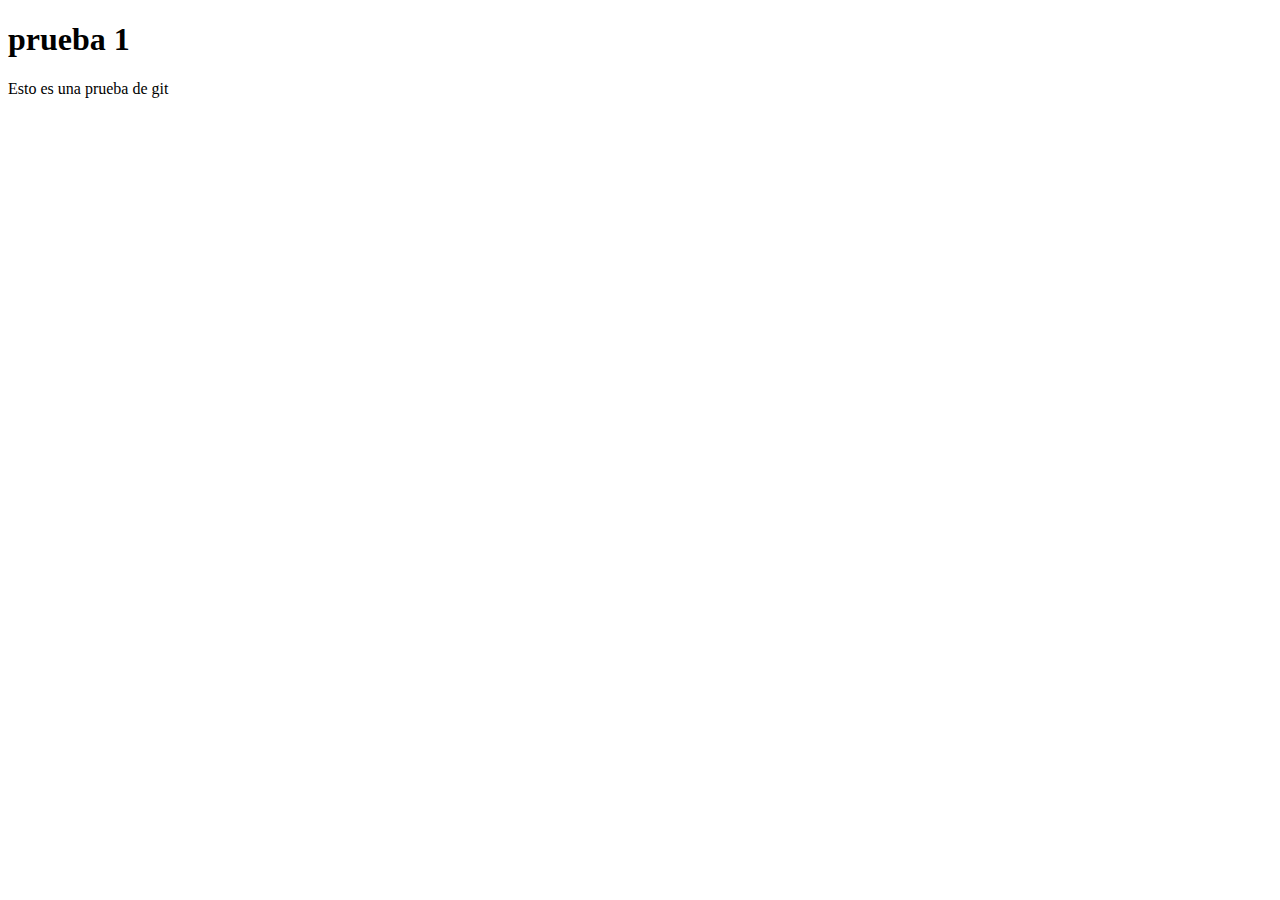
==== index.html @ 3f49734c "se agrego index" ====
<!DOCTYPE html>
<html lang="es">
<head>
    <meta charset="UTF-8">
    <meta http-equiv="X-UA-Compatible" content="IE=edge">
    <meta name="viewport" content="width=device-width, initial-scale=1.0">
    <title>Documento de pruebas</title>
</head>
<body>
    <h1> prueba 1</h1>
    <p> Esto es una prueba de git</p>
</body>
</html>
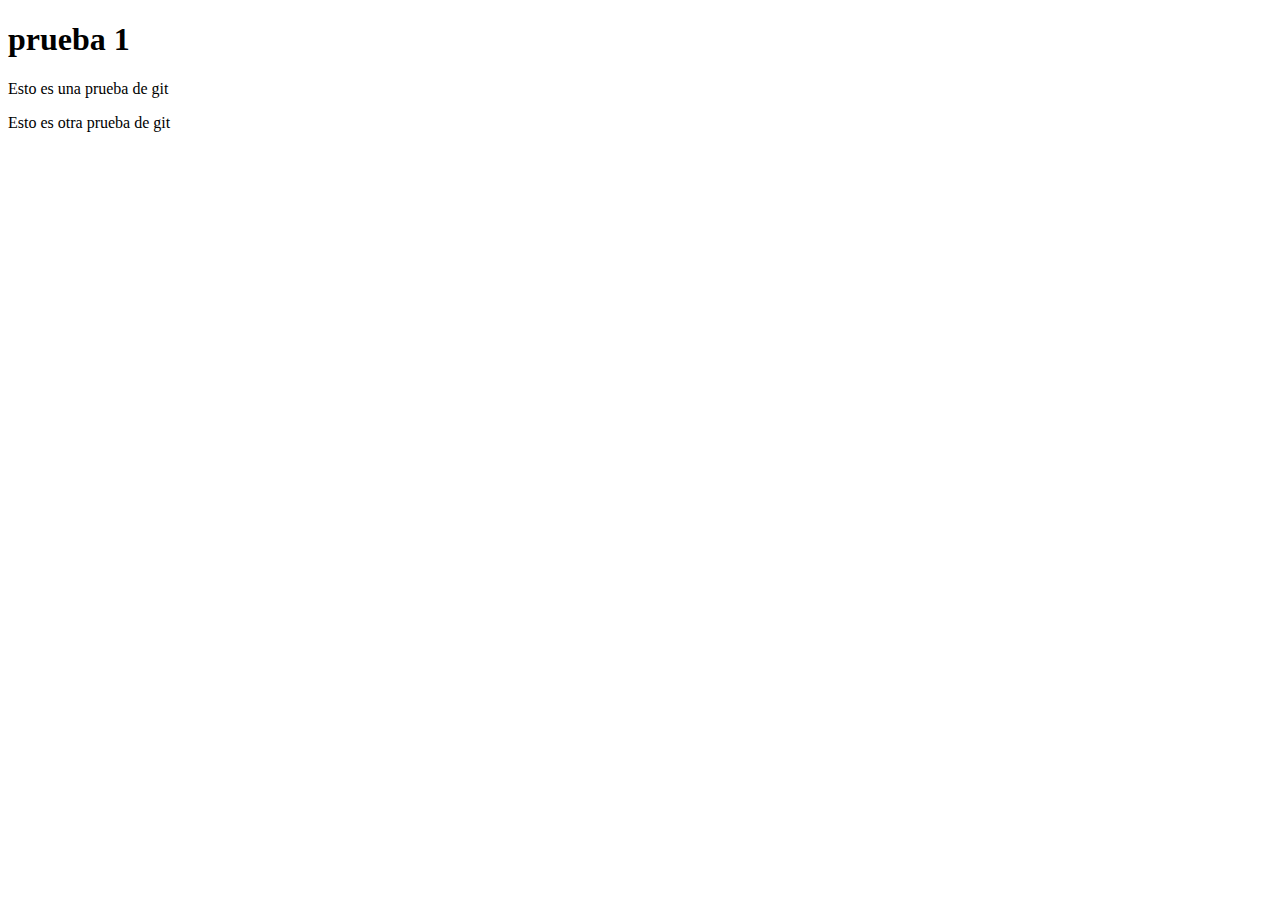
==== commit ffa705db: "Update index.html" ====
--- a/index.html
+++ b/index.html
@@ -9,5 +9,6 @@
 <body>
     <h1> prueba 1</h1>
     <p> Esto es una prueba de git</p>
+    <p> Esto es otra prueba de git</P>
 </body>
-</html>+</html>
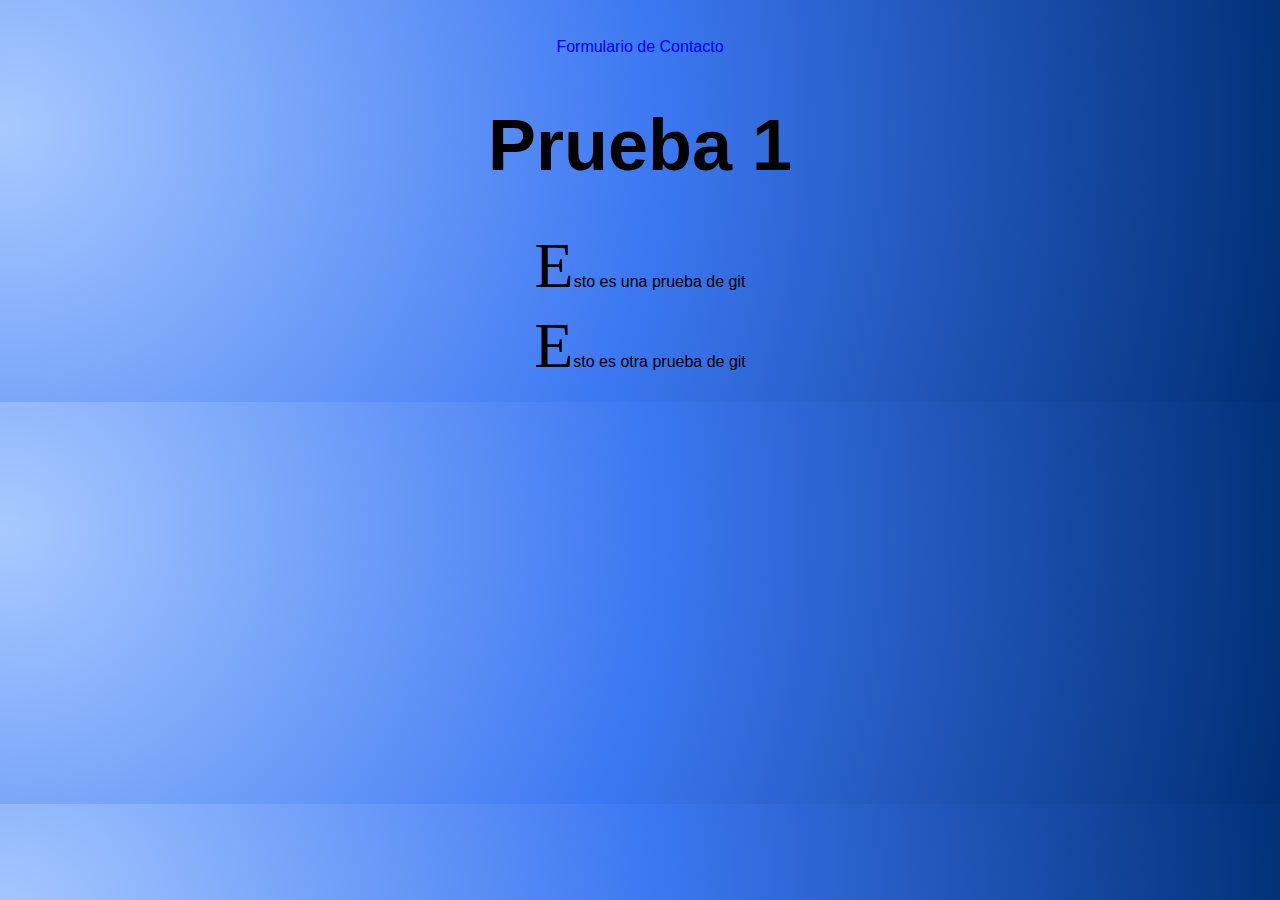
==== commit 6c5f09e6: "mejoras de la página" ====
--- a/index.html
+++ b/index.html
@@ -1,14 +1,27 @@
 <!DOCTYPE html>
 <html lang="es">
+
 <head>
     <meta charset="UTF-8">
     <meta http-equiv="X-UA-Compatible" content="IE=edge">
     <meta name="viewport" content="width=device-width, initial-scale=1.0">
     <title>Documento de pruebas</title>
+    <link rel="stylesheet" type="text/css" href="estilo.css">
 </head>
+
 <body>
-    <h1> prueba 1</h1>
-    <p> Esto es una prueba de git</p>
-    <p> Esto es otra prueba de git</P>
+    <div class="contenedor">
+        <div class="hijo">
+            <a href='contacto.html'> Formulario de Contacto</a>
+            <h1>Prueba 1</h1>
+            <p>Esto es una prueba de git</p>
+            <p>Esto es otra prueba de git</P>
+           
+
+        </div>
+       
+    </div>
+
 </body>
-</html>
+
+</html>--- a/estilo.css
+++ b/estilo.css
@@ -0,0 +1,33 @@
+body {
+    height: 100%;
+    font-family: 'Noto Sans', sans-serif;
+    background-image: radial-gradient(circle at 0.34% 31.92%, #a8c9ff 0, #3c78f2 50%, #002e75 100%);
+
+}
+
+h1 {
+    font-size: 72px;
+    background: -webkit-linear-gradient(#eee, #333);
+    background-clip: text;
+    text-emphasis-color: transparent;
+}
+
+
+p:first-letter {
+    font-family: Georgia;
+    font-size: 4rem;
+    line-height: 1;
+}
+
+a:link, a:visited, a:active {
+    text-decoration:none;
+  }
+  
+.contenedor{
+    text-align: center;
+    display: flex;
+    justify-content:center ;
+    align-items:center;
+    padding-top: 30px;
+
+}  
